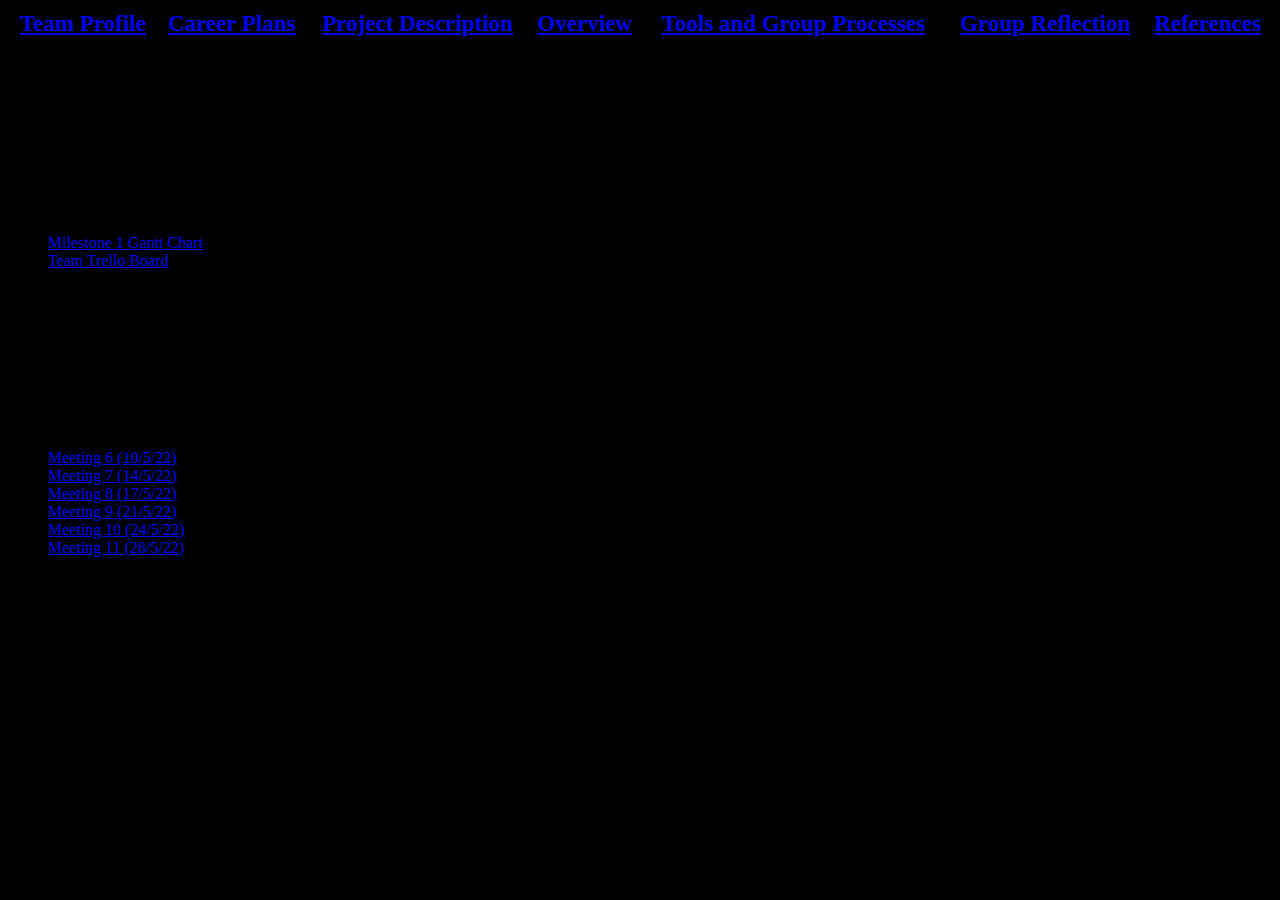
==== references.html @ 7ff6435c "Merge 2c35508d86398307455d73ad2958fdb6db360896 into dc812b67eeb728cf22094ceba472811c46c0cfb6" ====
<!DOCTYPE html>
<html>
    <head>
        <title>Intro To IT Assignment 2 Group 18</title>

        <link href="CSS/style.css" rel="stylesheet">
    </head>
    <body style="background-color:black;">
        <table style="width:100%; font-size: 23px;">
            <tr>
                <th><a href ="index.html">Team Profile</a></th>
                <th><a href ="career_plans.html">Career Plans</a></th>
                <th><a href ="project_description.html">Project Description</a></th>
                <th><a href ="project_overview.html">Overview</a></th>
                <th><a href ="group_processes.html">Tools and Group Processes</a></th>
                <th><a href ="group_reflection.html">Group Reflection</a></th>
                <th><a href ="references.html">References</a></th>
            </tr>
        </table>

        <h1 style="text-align: center;">References</h1>

        <ol list-style-type: upper-roman;>
            <h4>Team Profile</h4>

            <h4>Project Description</h4>
            <li><a id='R1'></a> Mi Jeong Kim 2020, Developing Design Solutions for Smart Homes Through User-Centred Scenarios, Frontiers, https://www.frontiersin.org/articles/10.3389/fpsyg.2020.00335/full, viewed 25/05/2022</li>
            <li><a id ='R2'></a> <a href="https://sharing.clickup.com/36741626/g/h/1318fu-342/c99551e673d6545">Milestone 1 Gantt Chart</a></li>
            <li><a id="R51"></a> <a href="https://trello.com/b/qh8YytlS/assignment-3>">Team Trello Board</a></li>
            
            <h4>Overview<h4>
            <li><a id='R52'></a>Mitchell Grant, Chief Financial Officer (CFO), Investopedia, August 22, 2021, viewed 28 May 2022, <https://www.investopedia.com/terms/c/cfo.asp></li>
            
            <h4>Group Reflection</h4>


            <h4>Meeting Recordings</h4>
            <li><a id="R53"></a> <a href="https://rmiteduau.sharepoint.com/:v:/s/WEDAssignment2Group18/ESA1bXOyfrRFszcJFbF4N-QBj05BK07COjefsgsrRWd3cA?e=fEdrjs">Meeting 6 (10/5/22)</a></li>
            <li><a id="R54"></a> <a href="https://rmiteduau-my.sharepoint.com/:v:/g/personal/s3942121_student_rmit_edu_au/EZ6yOvY2O-pAiMYvrOjxUkMBn_RmJiBlxtVhXNpRN03axw?e=f92jba">Meeting 7 (14/5/22)</a></li>
            <li><a id="R55"></a> <a href="https://rmiteduau.sharepoint.com/:v:/s/WEDAssignment2Group18/EeOBMy_7X-9Ou_acSdMaDJAB1bqW9MPCIzJFOGLnUiyWoA?e=DLVvRj">Meeting 8 (17/5/22)</a></li>
            <li><a id="R56"></a> <a href="https://rmiteduau.sharepoint.com/:v:/s/WEDAssignment2Group18/ESIn2WEr2K9Fr-AcaJBL5N8BAVTUVzG__3yL7qV5s6rKNA?e=4UbbuV">Meeting 9 (21/5/22)</a></li>
            <li><a id="R57"></a> <a href="https://rmiteduau.sharepoint.com/:v:/s/WEDAssignment2Group18/EVmcbiZg8OpBrU90JcRl3LwBPg7ybxHUSxiy2b1yvf-erw?e=9k7bWR">Meeting 10 (24/5/22)</a></li>
            <li><a id="R58"></a> <a href="https://rmiteduau.sharepoint.com/:v:/s/WEDAssignment2Group18/EW1X4UwemixCs4u_uUBDTkUBvIiF4FuAEnmVs9yA1QpR6w?e=6aBwWQ">Meeting 11 (28/5/22)</a></li>
        </ol>
    </body>
</html>
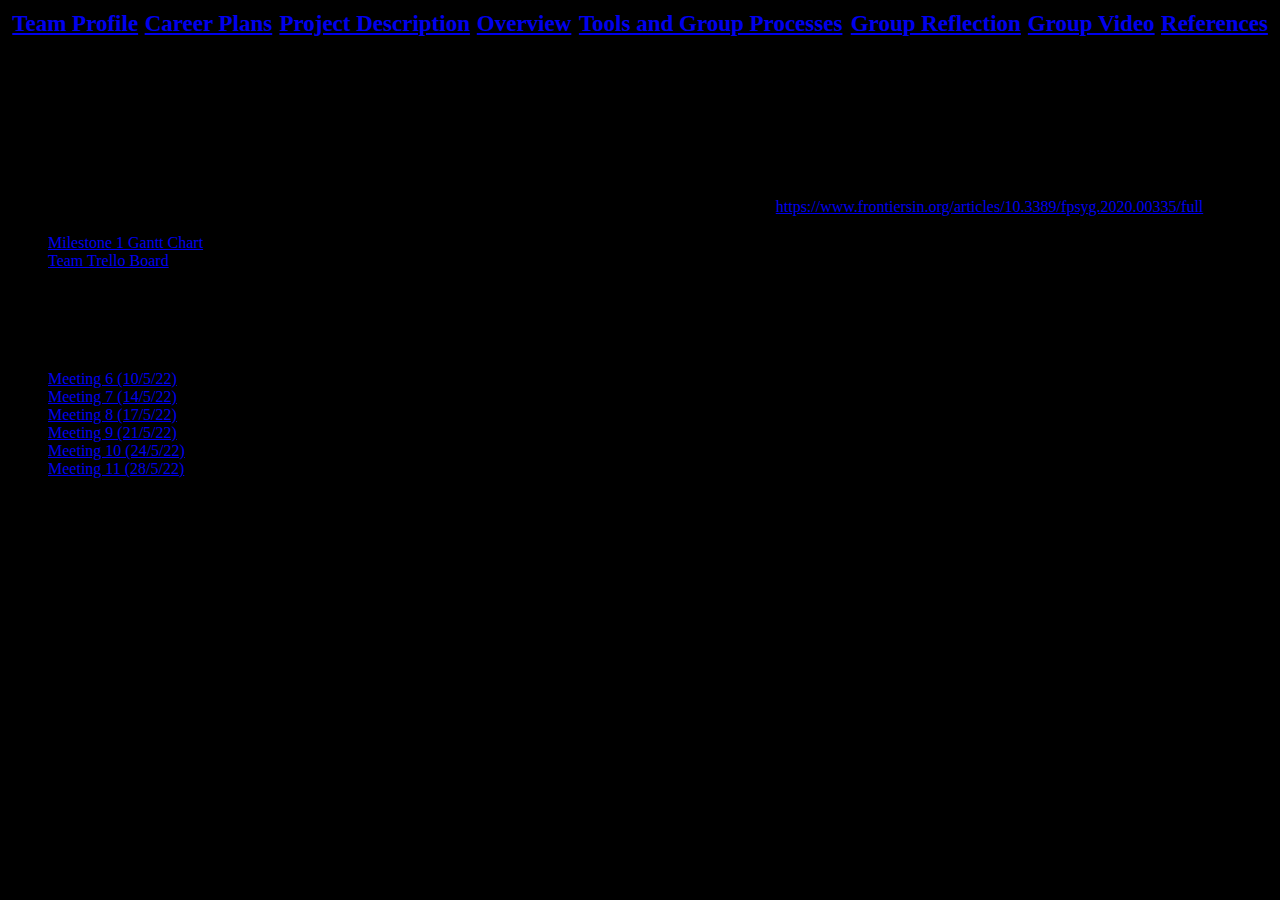
==== commit 0f756cda: "video section" ====
--- a/references.html
+++ b/references.html
@@ -14,6 +14,7 @@
                 <th><a href ="project_overview.html">Overview</a></th>
                 <th><a href ="group_processes.html">Tools and Group Processes</a></th>
                 <th><a href ="group_reflection.html">Group Reflection</a></th>
+                <th><a href ="video.html">Group Video</a></th>
                 <th><a href ="references.html">References</a></th>
             </tr>
         </table>
@@ -24,13 +25,10 @@
             <h4>Team Profile</h4>
 
             <h4>Project Description</h4>
-            <li><a id='R1'></a> Mi Jeong Kim 2020, Developing Design Solutions for Smart Homes Through User-Centred Scenarios, Frontiers, https://www.frontiersin.org/articles/10.3389/fpsyg.2020.00335/full, viewed 25/05/2022</li>
+            <li><a id='R1'></a> Mi Jeong Kim 2020, Developing Design Solutions for Smart Homes Through User-Centred Scenarios, Frontiers, <a href="https://www.frontiersin.org/articles/10.3389/fpsyg.2020.00335/full">https://www.frontiersin.org/articles/10.3389/fpsyg.2020.00335/full</a>, viewed 25/05/2022</li>
             <li><a id ='R2'></a> <a href="https://sharing.clickup.com/36741626/g/h/1318fu-342/c99551e673d6545">Milestone 1 Gantt Chart</a></li>
             <li><a id="R51"></a> <a href="https://trello.com/b/qh8YytlS/assignment-3>">Team Trello Board</a></li>
-            
-            <h4>Overview<h4>
-            <li><a id='R52'></a>Mitchell Grant, Chief Financial Officer (CFO), Investopedia, August 22, 2021, viewed 28 May 2022, <https://www.investopedia.com/terms/c/cfo.asp></li>
-            
+
             <h4>Group Reflection</h4>
 
 
